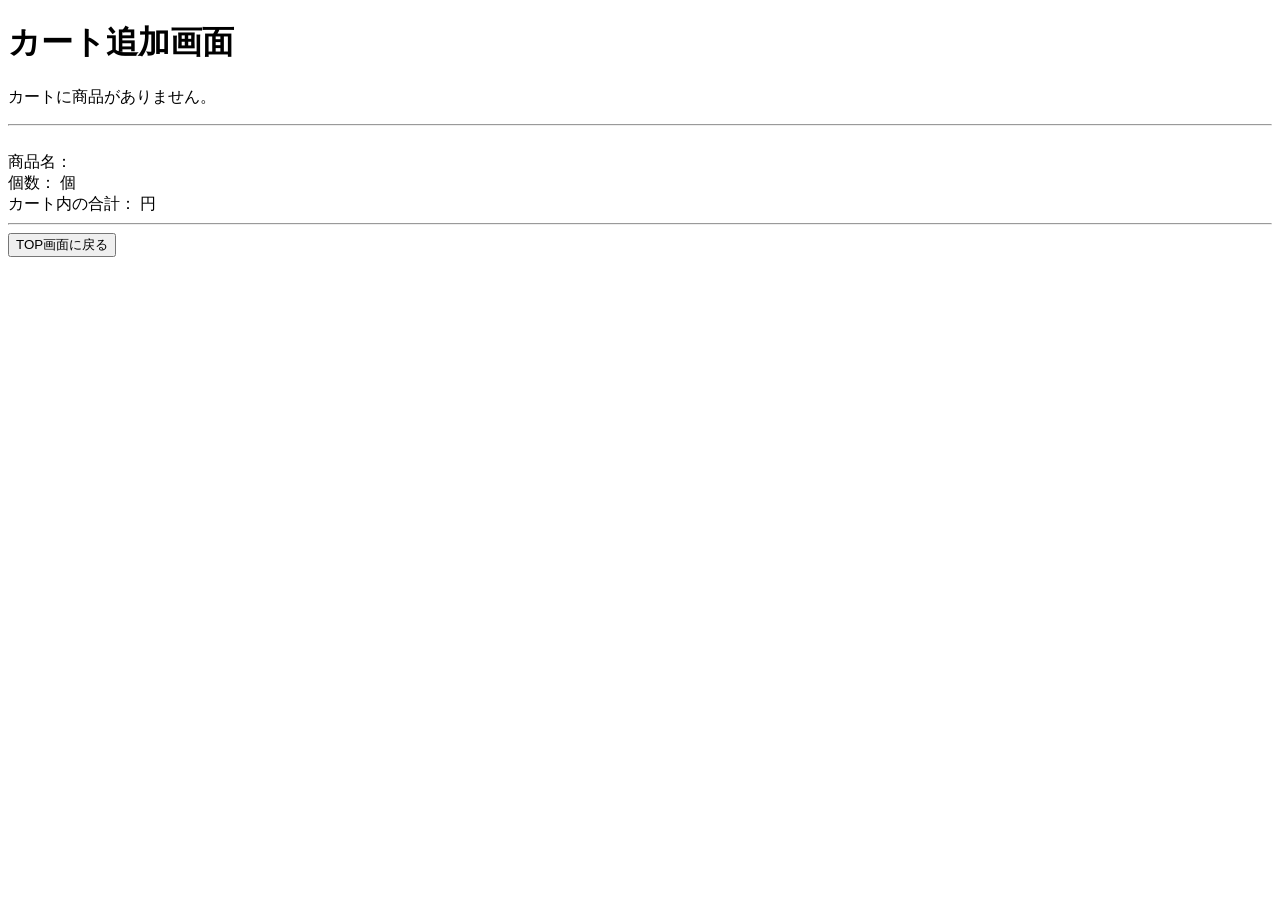
==== src/main/resources/templates/checkout.html @ 0740a93d "カート追加画面のTOP画面戻るボタンまで" ====
<!DOCTYPE html>
<html>
<head>
<meta charset="UTF-8">
<title>カート追加画面</title>
</head>
<body>
	<div th:replace="~{common/header :: header}"></div>

	    <h1>カート追加画面</h1>


	    <!-- カートが空の場合 -->
	    <div th:if="${#lists.isEmpty(cartList)}">

	        <p>カートに商品がありません。</p>

	    </div>


	    <!-- カートに商品がある場合 -->
	    <div th:unless="${#lists.isEmpty(cartList)}">

	        <div th:each="cart : ${cartList}">

	            <hr>
				
				<img th:src="@{${cart.product.imgPath}}">

	            <div>	            
	                商品名：
	                <span th:text="${cart.product.productName}"></span>
	            </div>
	            
	            <div>
	              個数：
	                <span th:text="${cart.quantity}"></span>個
	            </div>

	            <div>
	                カート内の合計：
	                <span
	                    th:text="${cart.product.taxPrice * cart.quantity}">
	                </span>円
	            </div>

	        </div>

	        <hr>

	    </div>

		<form th:action="@{/}" method="get">
		    <button type="submit">TOP画面に戻る</button>
		</form>

	    <div th:replace="~{common/footer :: footer}"></div>
</body>
</html>
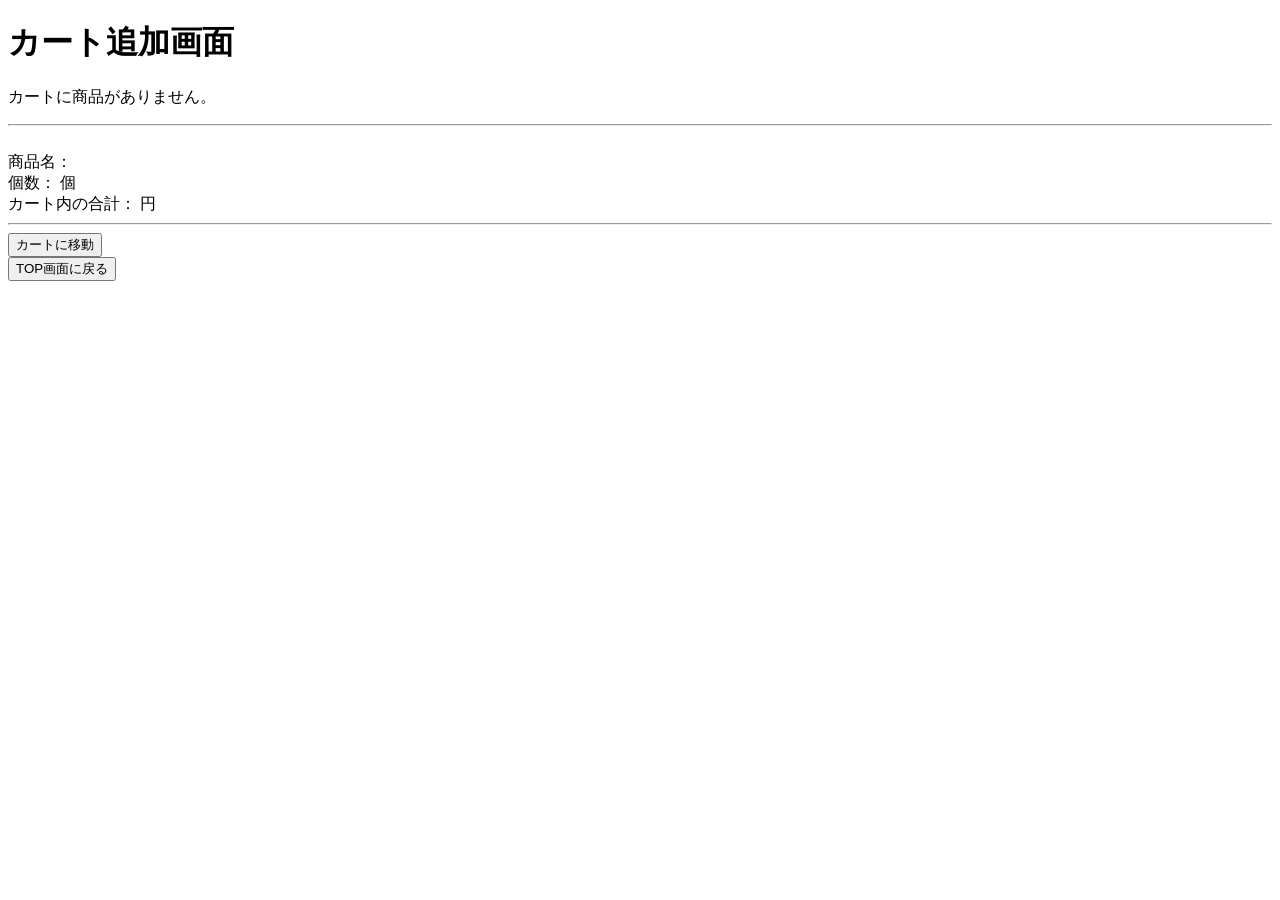
==== commit e2e3449d: "カート追加画面のTOP画面に戻るボタンまで" ====
--- a/src/main/resources/templates/checkout.html
+++ b/src/main/resources/templates/checkout.html
@@ -49,6 +49,10 @@
 	        <hr>
 
 	    </div>
+		
+		<form th:action="@{/cart}" method="get">
+		    <button type="submit">カートに移動</button>
+		</form>
 
 		<form th:action="@{/}" method="get">
 		    <button type="submit">TOP画面に戻る</button>
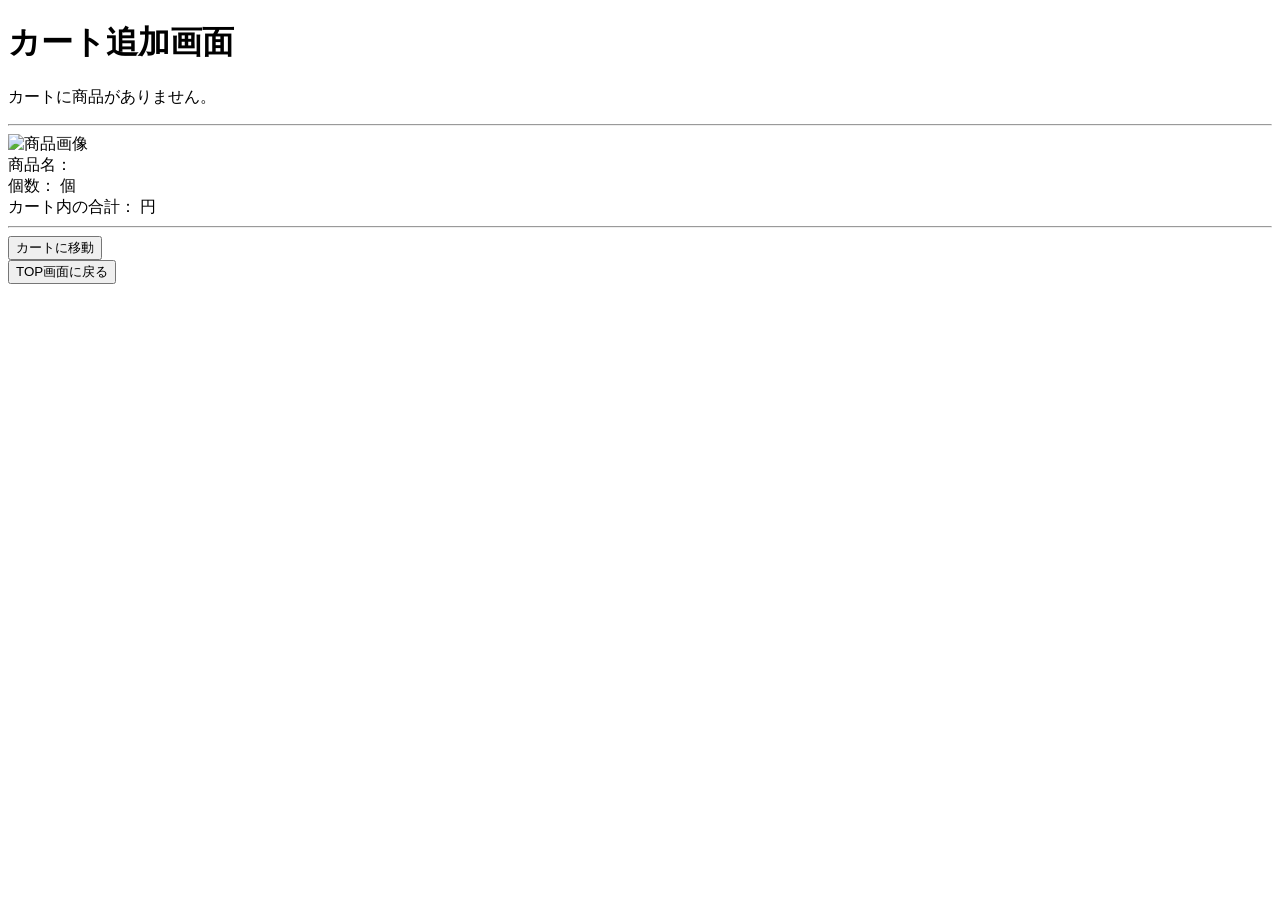
==== commit a8ebace3: "一連OK税込価格修正前" ====
--- a/src/main/resources/templates/checkout.html
+++ b/src/main/resources/templates/checkout.html
@@ -4,60 +4,82 @@
 <meta charset="UTF-8">
 <title>カート追加画面</title>
 </head>
+
 <body>
+
 	<div th:replace="~{common/header :: header}"></div>
+	
+	<h1>カート追加画面</h1>
+	
+	
+	<!-- カートが空の場合 -->
+	<div th:if="${#lists.isEmpty(cartList)}">
+	
+	    <p>カートに商品がありません。</p>
+	
+	</div>
+	
+	
+	<!-- カートに商品がある場合 -->
+	<div th:unless="${#lists.isEmpty(cartList)}">
+	
+	    <div th:each="cart : ${cartList}">
+	
+	        <hr>
+	
+	        <!-- 商品画像 -->
+	        <img th:src="@{${cart.product.imgPath}}"
+	             alt="商品画像"
+	             width="150">
+	
+	        <!-- 商品名 -->
+	        <div>
+	            商品名：
+	            <span th:text="${cart.product.productName}"></span>
+	        </div>
+	
+	        <!-- 個数 -->
+	        <div>
+	            個数：
+	            <span th:text="${cart.quantity}"></span>個
+	        </div>
+	
+	        <!-- カート内の合計 -->
+	        <div>
+	            カート内の合計：
+	            <span
+	                th:text="${cart.product.taxPrice * cart.quantity}">
+	            </span>円
+	        </div>
+	
+	    </div>
+	
+	    <hr>
+	
+	</div>
+	
+	
+	<!-- カート詳細画面へ -->
+	<form th:action="@{/cart}" method="get">
+	
+	    <button type="submit">
+	        カートに移動
+	    </button>
+	
+	</form>
+	
+	
+	<!-- TOP画面へ -->
+	<form th:action="@{/}" method="get">
+	
+	    <button type="submit">
+	        TOP画面に戻る
+	    </button>
+	
+	</form>
+	
+	
+	<div th:replace="~{common/footer :: footer}"></div>
 
-	    <h1>カート追加画面</h1>
-
-
-	    <!-- カートが空の場合 -->
-	    <div th:if="${#lists.isEmpty(cartList)}">
-
-	        <p>カートに商品がありません。</p>
-
-	    </div>
-
-
-	    <!-- カートに商品がある場合 -->
-	    <div th:unless="${#lists.isEmpty(cartList)}">
-
-	        <div th:each="cart : ${cartList}">
-
-	            <hr>
-				
-				<img th:src="@{${cart.product.imgPath}}">
-
-	            <div>	            
-	                商品名：
-	                <span th:text="${cart.product.productName}"></span>
-	            </div>
-	            
-	            <div>
-	              個数：
-	                <span th:text="${cart.quantity}"></span>個
-	            </div>
-
-	            <div>
-	                カート内の合計：
-	                <span
-	                    th:text="${cart.product.taxPrice * cart.quantity}">
-	                </span>円
-	            </div>
-
-	        </div>
-
-	        <hr>
-
-	    </div>
-		
-		<form th:action="@{/cart}" method="get">
-		    <button type="submit">カートに移動</button>
-		</form>
-
-		<form th:action="@{/}" method="get">
-		    <button type="submit">TOP画面に戻る</button>
-		</form>
-
-	    <div th:replace="~{common/footer :: footer}"></div>
 </body>
 </html>
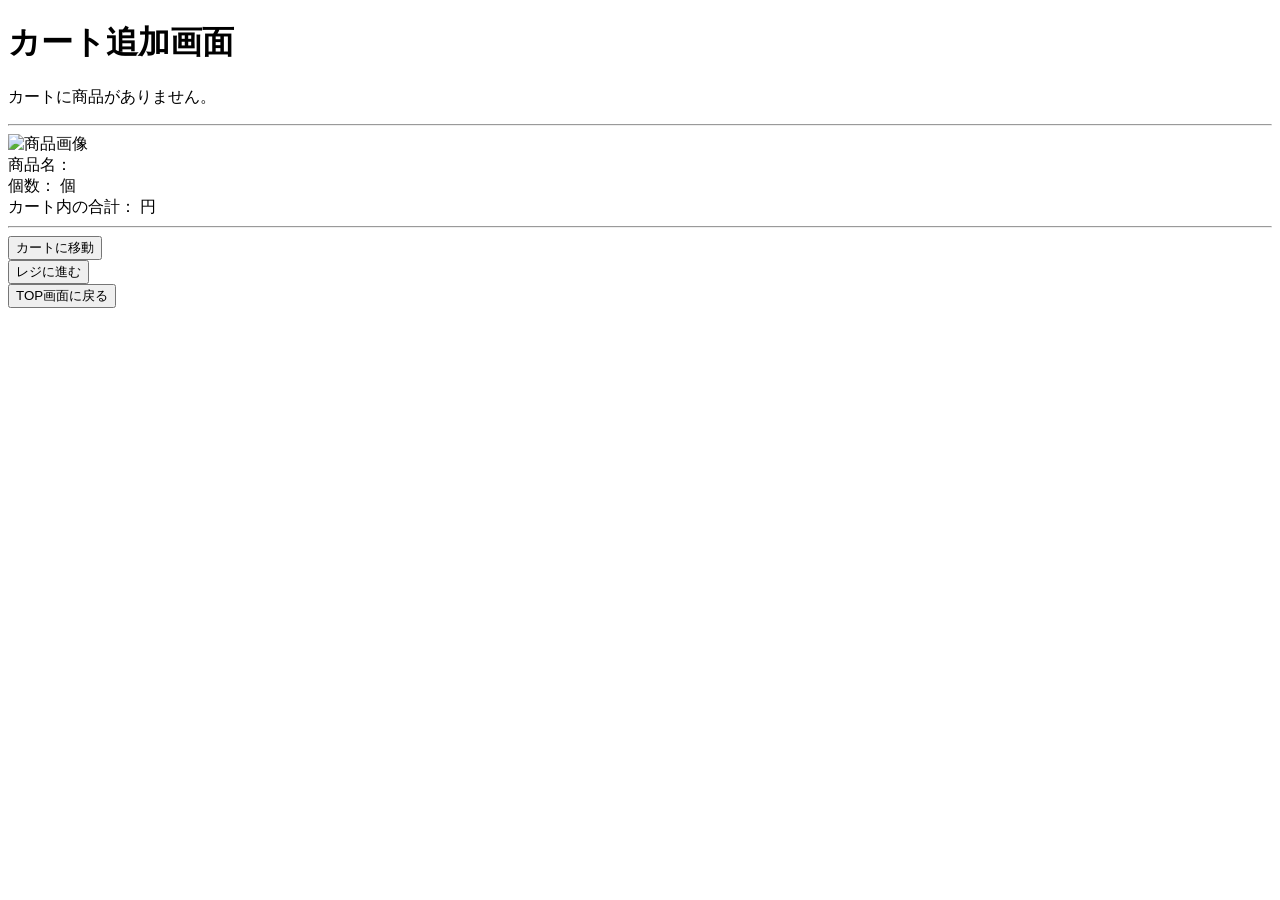
==== commit 3b72daa0: "一通り完成" ====
--- a/src/main/resources/templates/checkout.html
+++ b/src/main/resources/templates/checkout.html
@@ -48,7 +48,7 @@
 	        <div>
 	            カート内の合計：
 	            <span
-	                th:text="${cart.product.taxPrice * cart.quantity}">
+	                th:text="${cart.product.includeTax * cart.quantity}">
 	            </span>円
 	        </div>
 	
@@ -68,6 +68,20 @@
 	
 	</form>
 	
+	<!-- レジに進む -->
+	<div th:unless="${#lists.isEmpty(cartList)}">
+
+	    <form th:action="@{/purchase/cart}" method="get">
+
+	        <button type="submit">
+	            レジに進む
+	        </button>
+
+	    </form>
+
+	</div>
+
+	
 	
 	<!-- TOP画面へ -->
 	<form th:action="@{/}" method="get">
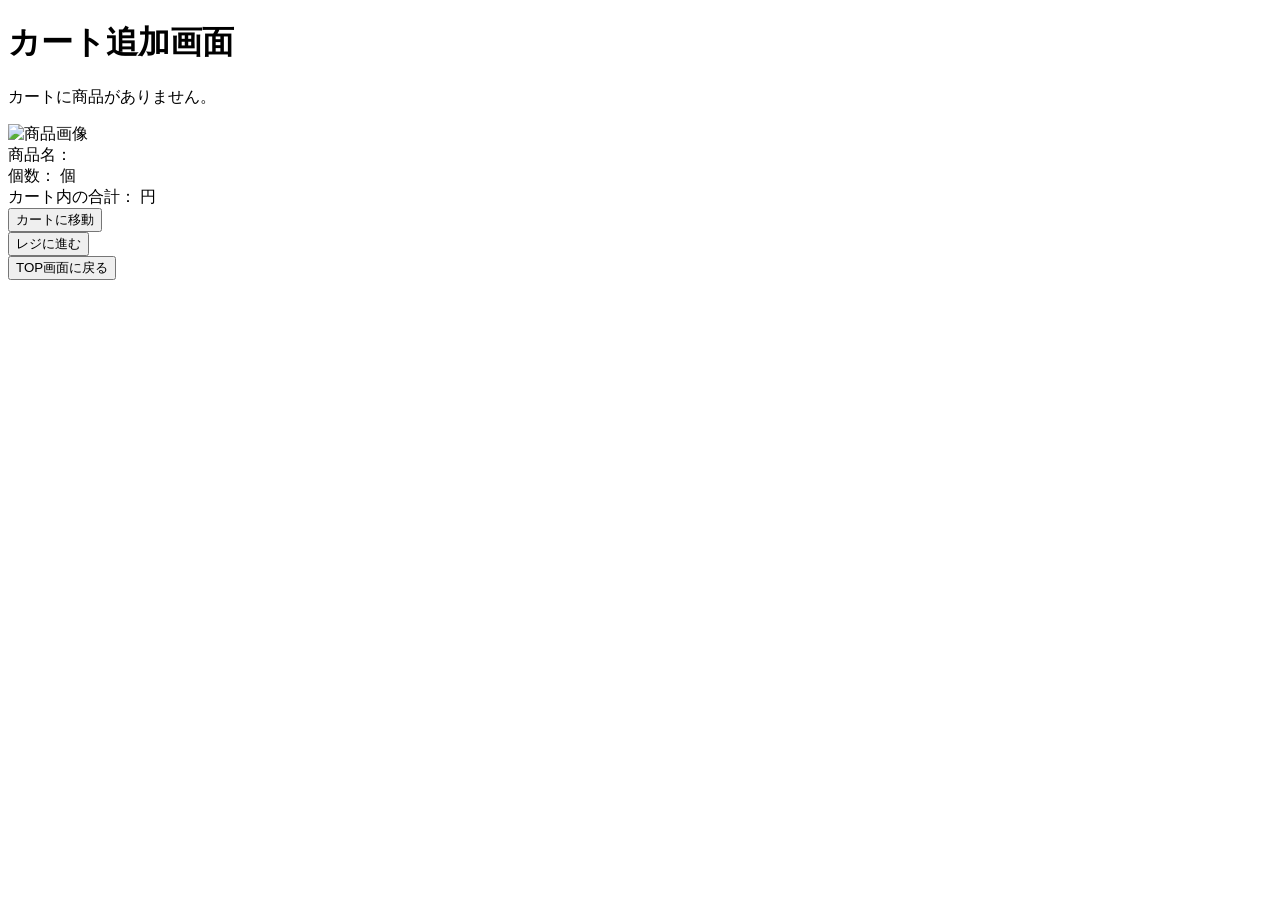
==== commit e2e66969: "完成" ====
--- a/src/main/resources/templates/checkout.html
+++ b/src/main/resources/templates/checkout.html
@@ -3,6 +3,8 @@
 <head>
 <meta charset="UTF-8">
 <title>カート追加画面</title>
+<link rel="stylesheet" th:href="@{/css/common.css}">
+<link rel="stylesheet" th:href="@{/css/checkout.css}">
 </head>
 
 <body>
@@ -11,9 +13,10 @@
 	
 	<h1>カート追加画面</h1>
 	
+	<main class="checkout-page">
 	
 	<!-- カートが空の場合 -->
-	<div th:if="${#lists.isEmpty(cartList)}">
+	<div th:if="${#lists.isEmpty(cartList)}" class="empty-cart">
 	
 	    <p>カートに商品がありません。</p>
 	
@@ -21,77 +24,96 @@
 	
 	
 	<!-- カートに商品がある場合 -->
-	<div th:unless="${#lists.isEmpty(cartList)}">
+	<div th:unless="${#lists.isEmpty(cartList)}" class="checkout-products">
 	
-	    <div th:each="cart : ${cartList}">
-	
-	        <hr>
+	    <div class="checkout-product" th:each="cart : ${cartList}">
 	
 	        <!-- 商品画像 -->
-	        <img th:src="@{${cart.product.imgPath}}"
-	             alt="商品画像"
-	             width="150">
-	
+			<div class="checkout-image">
+				
+		        <img th:src="@{${cart.product.imgPath}}"
+		             alt="商品画像"
+		             width="150">
+			</div>
+				 	
 	        <!-- 商品名 -->
-	        <div>
-	            商品名：
-	            <span th:text="${cart.product.productName}"></span>
-	        </div>
-	
-	        <!-- 個数 -->
-	        <div>
-	            個数：
-	            <span th:text="${cart.quantity}"></span>個
-	        </div>
-	
-	        <!-- カート内の合計 -->
-	        <div>
-	            カート内の合計：
-	            <span
-	                th:text="${cart.product.includeTax * cart.quantity}">
-	            </span>円
-	        </div>
-	
+			
+			<div class="checkout-info">
+				
+		        <div>
+		            商品名：
+		            <span th:text="${cart.product.productName}"></span>
+		        </div>
+		
+		        <!-- 個数 -->
+		        <div>
+		            個数：
+		            <span th:text="${cart.quantity}"></span>個
+		        </div>
+		
+		        <!-- カート内の合計 -->
+		        <div>
+		            カート内の合計：
+		            <span
+		                th:text="${cart.product.includeTax * cart.quantity}">
+		            </span>円
+		        </div>
+			</div>
 	    </div>
-	
-	    <hr>
 	
 	</div>
 	
 	
+	<div class="checkout-buttons">
+		
 	<!-- カート詳細画面へ -->
 	<form th:action="@{/cart}" method="get">
 	
-	    <button type="submit">
+	    <button type="submit" class="btn btn-blue">
 	        カートに移動
 	    </button>
 	
 	</form>
 	
 	<!-- レジに進む -->
-	<div th:unless="${#lists.isEmpty(cartList)}">
+	<form
+        th:unless="${#lists.isEmpty(cartList)}"
+        th:action="@{/purchase/cart}"
+        method="get">
 
-	    <form th:action="@{/purchase/cart}" method="get">
+        <button
+            type="submit"
+            class="btn btn-blue">
 
-	        <button type="submit">
-	            レジに進む
-	        </button>
+            レジに進む
 
-	    </form>
+        </button>
 
-	</div>
+    </form>
+<!--	<div th:unless="${#lists.isEmpty(cartList)}">-->
+
+<!--	    <form th:action="@{/purchase/cart}" method="get">-->
+
+<!--	        <button type="submit">-->
+<!--	            レジに進む-->
+<!--	        </button>-->
+
+<!--	    </form>-->
+
+<!--	</div>-->
 
 	
 	
 	<!-- TOP画面へ -->
 	<form th:action="@{/}" method="get">
 	
-	    <button type="submit">
+	    <button type="submit" class="btn btn-blue">
 	        TOP画面に戻る
 	    </button>
 	
 	</form>
 	
+	</main>
 	
 	<div th:replace="~{common/footer :: footer}"></div>
 
